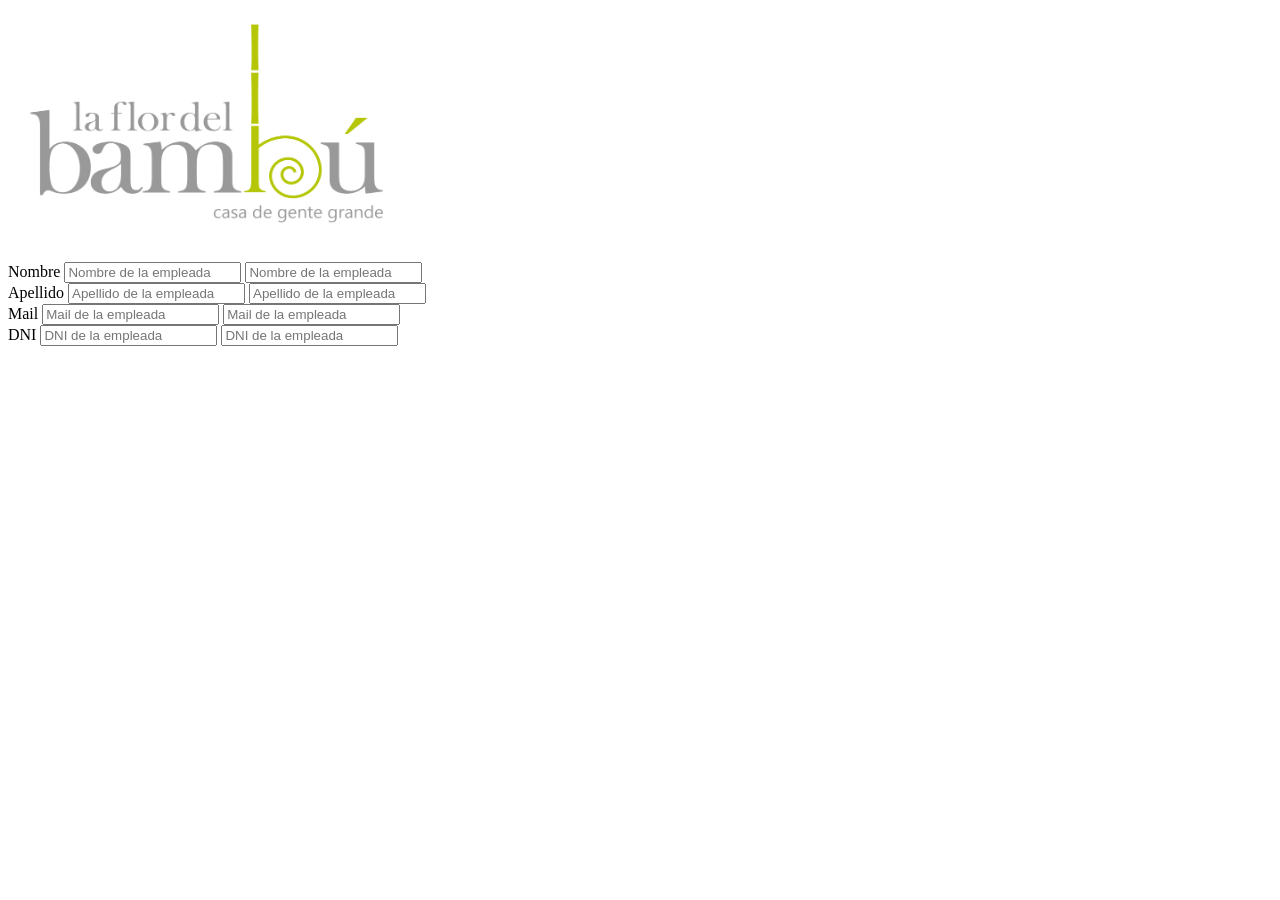
==== src/main/resources/templates/formulario.html @ 97151562 "Initial state" ====
<!DOCTYPE html>
<html lang="en">

<head>
    <meta charset="UTF-8">
    <meta http-equiv="X-UA-Compatible" content="IE=edge">
    <meta name="viewport" content="width=device-width, initial-scale=1.0">
    <title>Document</title>
</head>

<body>
    <div class="text-center">
        <img src="../static/img/Logo.png" class="rounded" alt="logo" width="400" height="250">
    </div>

    <div class="text-center">
        <form th:action="@{admin/form}" method="post">
            <input th:if="${empleada}" type="hidden" name="id" th:value="${empleada.id}">

            <div class="form-group">
                <label>Nombre</label>
                <input th:if="${empleada}" type="text" class="form-control" name="nombre"
                    placeholder="Nombre de la empleada" th:value="${empleada.nombre}">
                <input th:unless="${empleada}" type="text" class="form-control" name="nombre"
                    placeholder="Nombre de la empleada">
            </div>

            <div class="form-group">
                <label>Apellido</label>
                <input th:if="${empleada}" type="text" class="form-control" name="apellido"
                    placeholder="Apellido de la empleada" th:value="${empleada.apellido}">
                <input th:unless="${empleada}" type="text" class="form-control" name="apellido"
                    placeholder="Apellido de la empleada">
            </div>

            <div class="form-group">
                <label>Mail</label>
                <input th:if="${empleada}" type="email" class="form-control" name="mail"
                    placeholder="Mail de la empleada" th:value="${empleada.mail}">
                <input th:unless="${empleada}" type="email" class="form-control" name="mail"
                    placeholder="Mail de la empleada">
            </div>

            <div class="form-group">
                <label>DNI</label>
                <input th:if="${empleada}" type="text" class="form-control" name="dni"
                    placeholder="DNI de la empleada" th:value="${empleada.dni}">
                <input th:unless="${empleada}" type="text" class="form-control" name="dni"
                    placeholder="DNI de la empleada">
            </div>
        </form>
    </div>
</body>

</html>
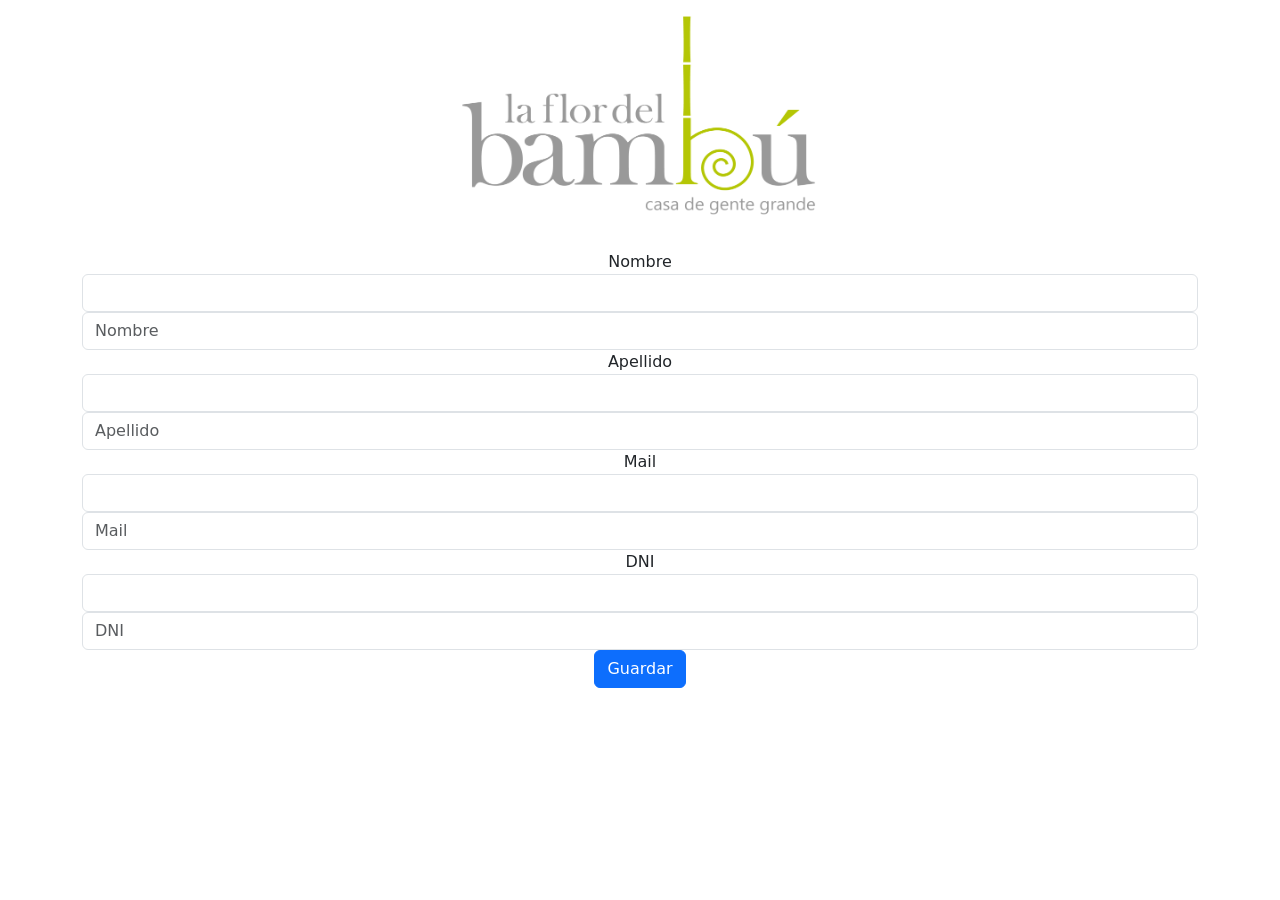
==== commit 85d56283: "many changes" ====
--- a/src/main/resources/templates/formulario.html
+++ b/src/main/resources/templates/formulario.html
@@ -1,55 +1,61 @@
-<!DOCTYPE html>
-<html lang="en">
-
-<head>
-    <meta charset="UTF-8">
-    <meta http-equiv="X-UA-Compatible" content="IE=edge">
-    <meta name="viewport" content="width=device-width, initial-scale=1.0">
-    <title>Document</title>
-</head>
-
-<body>
-    <div class="text-center">
-        <img src="../static/img/Logo.png" class="rounded" alt="logo" width="400" height="250">
-    </div>
-
-    <div class="text-center">
-        <form th:action="@{admin/form}" method="post">
-            <input th:if="${empleada}" type="hidden" name="id" th:value="${empleada.id}">
-
-            <div class="form-group">
-                <label>Nombre</label>
-                <input th:if="${empleada}" type="text" class="form-control" name="nombre"
-                    placeholder="Nombre de la empleada" th:value="${empleada.nombre}">
-                <input th:unless="${empleada}" type="text" class="form-control" name="nombre"
-                    placeholder="Nombre de la empleada">
-            </div>
-
-            <div class="form-group">
-                <label>Apellido</label>
-                <input th:if="${empleada}" type="text" class="form-control" name="apellido"
-                    placeholder="Apellido de la empleada" th:value="${empleada.apellido}">
-                <input th:unless="${empleada}" type="text" class="form-control" name="apellido"
-                    placeholder="Apellido de la empleada">
-            </div>
-
-            <div class="form-group">
-                <label>Mail</label>
-                <input th:if="${empleada}" type="email" class="form-control" name="mail"
-                    placeholder="Mail de la empleada" th:value="${empleada.mail}">
-                <input th:unless="${empleada}" type="email" class="form-control" name="mail"
-                    placeholder="Mail de la empleada">
-            </div>
-
-            <div class="form-group">
-                <label>DNI</label>
-                <input th:if="${empleada}" type="text" class="form-control" name="dni"
-                    placeholder="DNI de la empleada" th:value="${empleada.dni}">
-                <input th:unless="${empleada}" type="text" class="form-control" name="dni"
-                    placeholder="DNI de la empleada">
-            </div>
-        </form>
-    </div>
-</body>
-
+<!DOCTYPE html>
+<html lang="en" xmlns:th="http://www.thymeleaf.org">
+
+<head>
+    <meta charset="UTF-8">
+    <meta http-equiv="X-UA-Compatible" content="IE=edge">
+    <meta name="viewport" content="width=device-width, initial-scale=1.0">
+    <title>Formulario</title>
+    <link href="https://cdn.jsdelivr.net/npm/bootstrap@5.1.3/dist/css/bootstrap.min.css" rel="stylesheet"
+          integrity="sha384-1BmE4kWBq78iYhFldvKuhfTAU6auU8tT94WrHftjDbrCEXSU1oBoqyl2QvZ6jIW3" crossorigin="anonymous">
+    <link href="style.css" rel="stylesheet">
+</head>
+
+<body>
+    <div class="container" >
+        <div class="text-center">
+            <img src="../static/img/Logo.png" class="rounded" alt="logo" width="400" height="250">
+        </div>
+
+        <div class="text-center">
+            <form th:action="@{/admin/form}" method="POST">
+
+                <div class="form-group">
+                    <label>Nombre</label>
+                    <input th:if="${empleada}" type="text" class="form-control" name="nombre"
+                        th:value="${empleada.nombre}">
+                    <input th:unless="${empleada}" type="text" class="form-control" name="nombre"
+                        placeholder="Nombre">
+                </div>
+
+                <div class="form-group">
+                    <label>Apellido</label>
+                    <input th:if="${empleada}" type="text" class="form-control" name="apellido"
+                        th:value="${empleada.apellido}">
+                    <input th:unless="${empleada}" type="text" class="form-control" name="apellido"
+                        placeholder="Apellido">
+                </div>
+
+                <div class="form-group">
+                    <label>Mail</label>
+                    <input th:if="${empleada}" type="email" class="form-control" name="mail"
+                        th:value="${empleada.mail}">
+                    <input th:unless="${empleada}" type="email" class="form-control" name="mail"
+                        placeholder="Mail">
+                </div>
+
+                <div class="form-group">
+                    <label>DNI</label>
+                    <input th:if="${empleada}" type="text" class="form-control" name="dni"
+                        th:value="${empleada.dni}">
+                    <input th:unless="${empleada}" type="text" class="form-control" name="dni"
+                        placeholder="DNI">
+                </div>
+
+                <button type="submit" class="btn btn-primary">Guardar</button>
+            </form>
+        </div>
+    </div>
+</body>
+
 </html>
